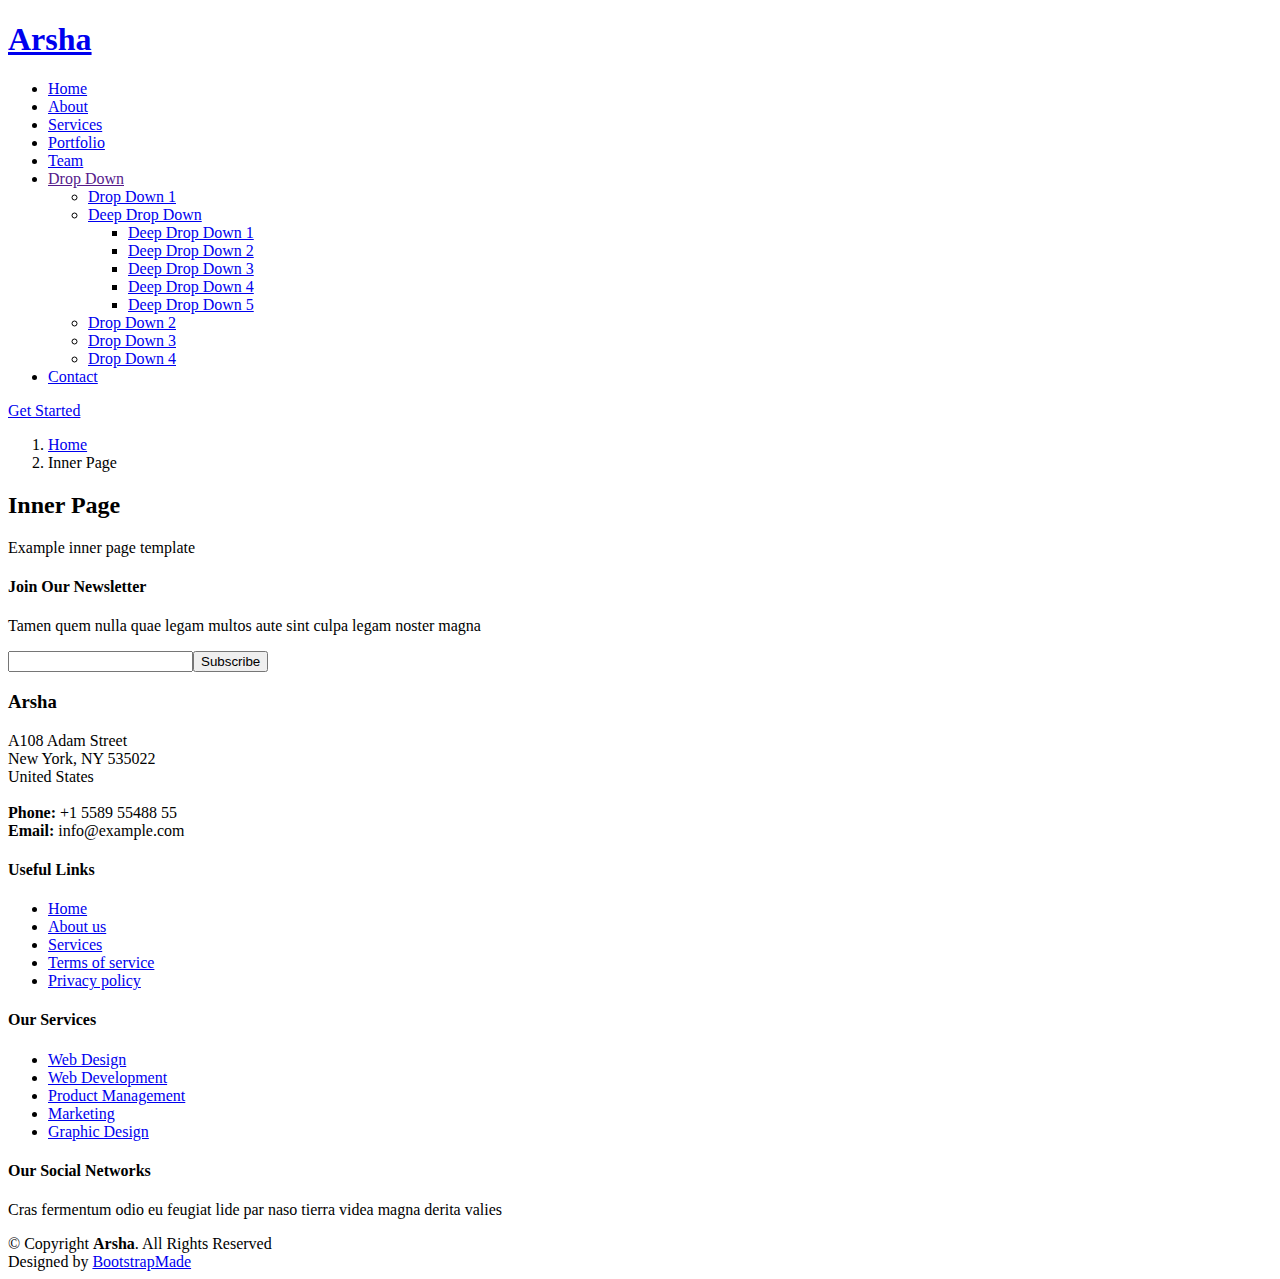
==== inner-page.html @ aa519bcd "Add files via upload" ====
<!DOCTYPE html>
<html lang="en">

<head>
  <meta charset="utf-8">
  <meta content="width=device-width, initial-scale=1.0" name="viewport">

  <title>Inner Page - Arsha Bootstrap Template</title>
  <meta content="" name="description">
  <meta content="" name="keywords">

  <!-- Favicons -->
  <link href="assets/img/favicon.png" rel="icon">
  <link href="assets/img/apple-touch-icon.png" rel="apple-touch-icon">

  <!-- Google Fonts -->
  <link href="https://fonts.googleapis.com/css?family=Open+Sans:300,300i,400,400i,600,600i,700,700i|Jost:300,300i,400,400i,500,500i,600,600i,700,700i|Poppins:300,300i,400,400i,500,500i,600,600i,700,700i" rel="stylesheet">

  <!-- Vendor CSS Files -->
  <link href="assets/vendor/bootstrap/css/bootstrap.min.css" rel="stylesheet">
  <link href="assets/vendor/icofont/icofont.min.css" rel="stylesheet">
  <link href="assets/vendor/boxicons/css/boxicons.min.css" rel="stylesheet">
  <link href="assets/vendor/remixicon/remixicon.css" rel="stylesheet">
  <link href="assets/vendor/venobox/venobox.css" rel="stylesheet">
  <link href="assets/vendor/owl.carousel/assets/owl.carousel.min.css" rel="stylesheet">
  <link href="assets/vendor/aos/aos.css" rel="stylesheet">

  <!-- Template Main CSS File -->
  <link href="assets/css/style.css" rel="stylesheet">

  <!-- =======================================================
  * Template Name: Arsha - v3.0.1
  * Template URL: https://bootstrapmade.com/arsha-free-bootstrap-html-template-corporate/
  * Author: BootstrapMade.com
  * License: https://bootstrapmade.com/license/
  ======================================================== -->
</head>

<body>

  <!-- ======= Header ======= -->
  <header id="header" class="fixed-top header-inner-pages">
    <div class="container d-flex align-items-center">

      <h1 class="logo mr-auto"><a href="index.html">Arsha</a></h1>
      <!-- Uncomment below if you prefer to use an image logo -->
      <!-- <a href="index.html" class="logo mr-auto"><img src="assets/img/logo.png" alt="" class="img-fluid"></a>-->

      <nav class="nav-menu d-none d-lg-block">
        <ul>
          <li><a href="index.html">Home</a></li>
          <li><a href="#about">About</a></li>
          <li><a href="#services">Services</a></li>
          <li><a href="#portfolio">Portfolio</a></li>
          <li><a href="#team">Team</a></li>
          <li class="drop-down"><a href="">Drop Down</a>
            <ul>
              <li><a href="#">Drop Down 1</a></li>
              <li class="drop-down"><a href="#">Deep Drop Down</a>
                <ul>
                  <li><a href="#">Deep Drop Down 1</a></li>
                  <li><a href="#">Deep Drop Down 2</a></li>
                  <li><a href="#">Deep Drop Down 3</a></li>
                  <li><a href="#">Deep Drop Down 4</a></li>
                  <li><a href="#">Deep Drop Down 5</a></li>
                </ul>
              </li>
              <li><a href="#">Drop Down 2</a></li>
              <li><a href="#">Drop Down 3</a></li>
              <li><a href="#">Drop Down 4</a></li>
            </ul>
          </li>
          <li><a href="#contact">Contact</a></li>

        </ul>
      </nav><!-- .nav-menu -->

      <a href="#about" class="get-started-btn scrollto">Get Started</a>

    </div>
  </header><!-- End Header -->

  <main id="main">

    <!-- ======= Breadcrumbs ======= -->
    <section id="breadcrumbs" class="breadcrumbs">
      <div class="container">

        <ol>
          <li><a href="index.html">Home</a></li>
          <li>Inner Page</li>
        </ol>
        <h2>Inner Page</h2>

      </div>
    </section><!-- End Breadcrumbs -->

    <section class="inner-page">
      <div class="container">
        <p>
          Example inner page template
        </p>
      </div>
    </section>

  </main><!-- End #main -->

  <!-- ======= Footer ======= -->
  <footer id="footer">

    <div class="footer-newsletter">
      <div class="container">
        <div class="row justify-content-center">
          <div class="col-lg-6">
            <h4>Join Our Newsletter</h4>
            <p>Tamen quem nulla quae legam multos aute sint culpa legam noster magna</p>
            <form action="" method="post">
              <input type="email" name="email"><input type="submit" value="Subscribe">
            </form>
          </div>
        </div>
      </div>
    </div>

    <div class="footer-top">
      <div class="container">
        <div class="row">

          <div class="col-lg-3 col-md-6 footer-contact">
            <h3>Arsha</h3>
            <p>
              A108 Adam Street <br>
              New York, NY 535022<br>
              United States <br><br>
              <strong>Phone:</strong> +1 5589 55488 55<br>
              <strong>Email:</strong> info@example.com<br>
            </p>
          </div>

          <div class="col-lg-3 col-md-6 footer-links">
            <h4>Useful Links</h4>
            <ul>
              <li><i class="bx bx-chevron-right"></i> <a href="#">Home</a></li>
              <li><i class="bx bx-chevron-right"></i> <a href="#">About us</a></li>
              <li><i class="bx bx-chevron-right"></i> <a href="#">Services</a></li>
              <li><i class="bx bx-chevron-right"></i> <a href="#">Terms of service</a></li>
              <li><i class="bx bx-chevron-right"></i> <a href="#">Privacy policy</a></li>
            </ul>
          </div>

          <div class="col-lg-3 col-md-6 footer-links">
            <h4>Our Services</h4>
            <ul>
              <li><i class="bx bx-chevron-right"></i> <a href="#">Web Design</a></li>
              <li><i class="bx bx-chevron-right"></i> <a href="#">Web Development</a></li>
              <li><i class="bx bx-chevron-right"></i> <a href="#">Product Management</a></li>
              <li><i class="bx bx-chevron-right"></i> <a href="#">Marketing</a></li>
              <li><i class="bx bx-chevron-right"></i> <a href="#">Graphic Design</a></li>
            </ul>
          </div>

          <div class="col-lg-3 col-md-6 footer-links">
            <h4>Our Social Networks</h4>
            <p>Cras fermentum odio eu feugiat lide par naso tierra videa magna derita valies</p>
            <div class="social-links mt-3">
              <a href="#" class="twitter"><i class="bx bxl-twitter"></i></a>
              <a href="#" class="facebook"><i class="bx bxl-facebook"></i></a>
              <a href="#" class="instagram"><i class="bx bxl-instagram"></i></a>
              <a href="#" class="google-plus"><i class="bx bxl-skype"></i></a>
              <a href="#" class="linkedin"><i class="bx bxl-linkedin"></i></a>
            </div>
          </div>

        </div>
      </div>
    </div>

    <div class="container footer-bottom clearfix">
      <div class="copyright">
        &copy; Copyright <strong><span>Arsha</span></strong>. All Rights Reserved
      </div>
      <div class="credits">
        <!-- All the links in the footer should remain intact. -->
        <!-- You can delete the links only if you purchased the pro version. -->
        <!-- Licensing information: https://bootstrapmade.com/license/ -->
        <!-- Purchase the pro version with working PHP/AJAX contact form: https://bootstrapmade.com/arsha-free-bootstrap-html-template-corporate/ -->
        Designed by <a href="https://bootstrapmade.com/">BootstrapMade</a>
      </div>
    </div>
  </footer><!-- End Footer -->

  <a href="#" class="back-to-top"><i class="ri-arrow-up-line"></i></a>
  <div id="preloader"></div>

  <!-- Vendor JS Files -->
  <script src="assets/vendor/jquery/jquery.min.js"></script>
  <script src="assets/vendor/bootstrap/js/bootstrap.bundle.min.js"></script>
  <script src="assets/vendor/jquery.easing/jquery.easing.min.js"></script>
  <script src="assets/vendor/php-email-form/validate.js"></script>
  <script src="assets/vendor/waypoints/jquery.waypoints.min.js"></script>
  <script src="assets/vendor/isotope-layout/isotope.pkgd.min.js"></script>
  <script src="assets/vendor/venobox/venobox.min.js"></script>
  <script src="assets/vendor/owl.carousel/owl.carousel.min.js"></script>
  <script src="assets/vendor/aos/aos.js"></script>

  <!-- Template Main JS File -->
  <script src="assets/js/main.js"></script>

</body>

</html>
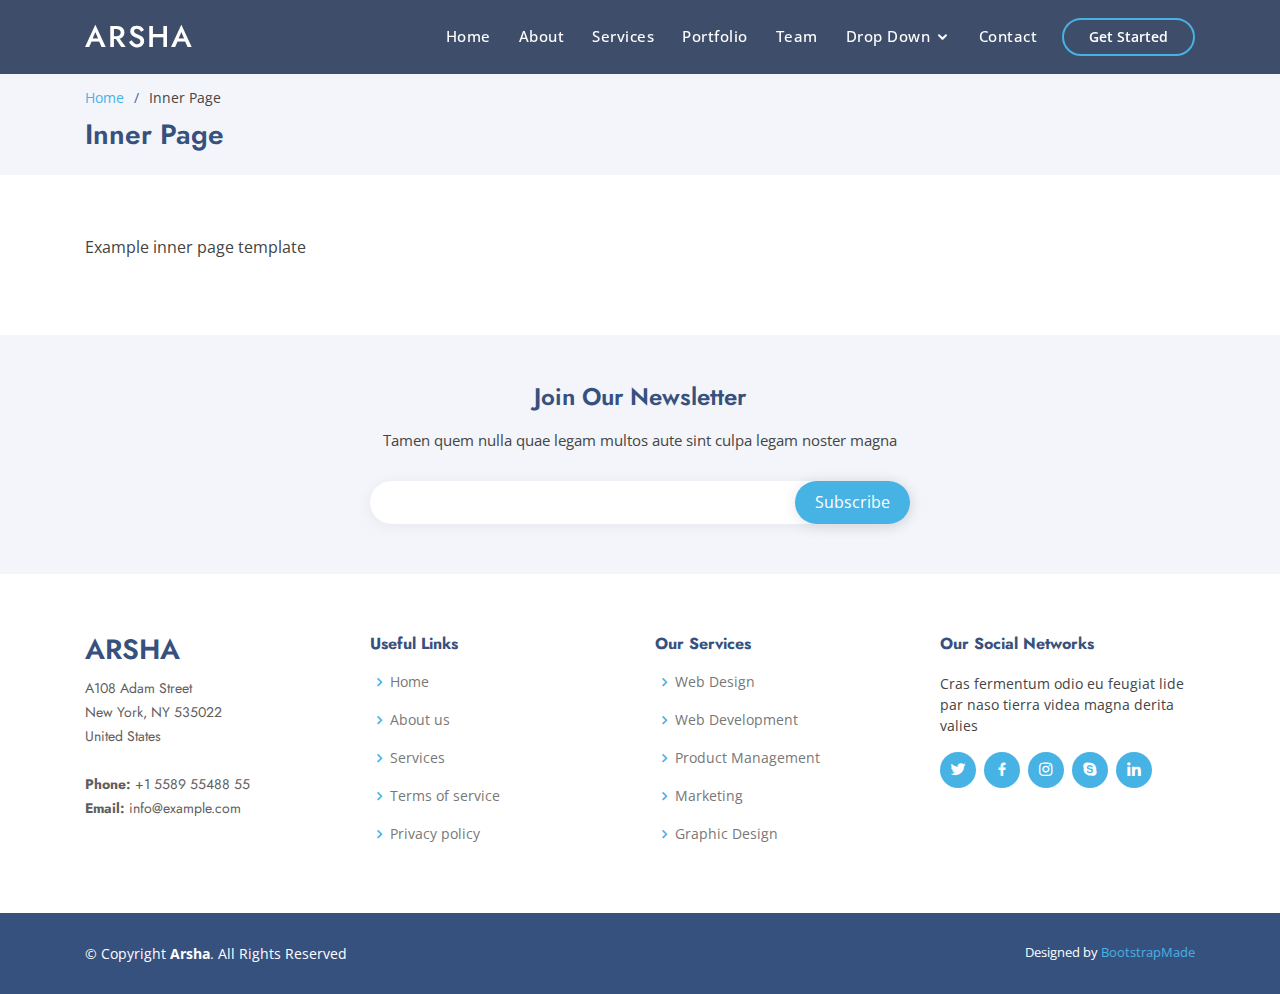
==== commit eb3673be: "new site template implemented" ====
--- a/inner-page.html
+++ b/inner-page.html
@@ -29,7 +29,7 @@
   <link href="assets/css/style.css" rel="stylesheet">
 
   <!-- =======================================================
-  * Template Name: Arsha - v3.0.1
+  * Template Name: Arsha - v2.2.1
   * Template URL: https://bootstrapmade.com/arsha-free-bootstrap-html-template-corporate/
   * Author: BootstrapMade.com
   * License: https://bootstrapmade.com/license/
